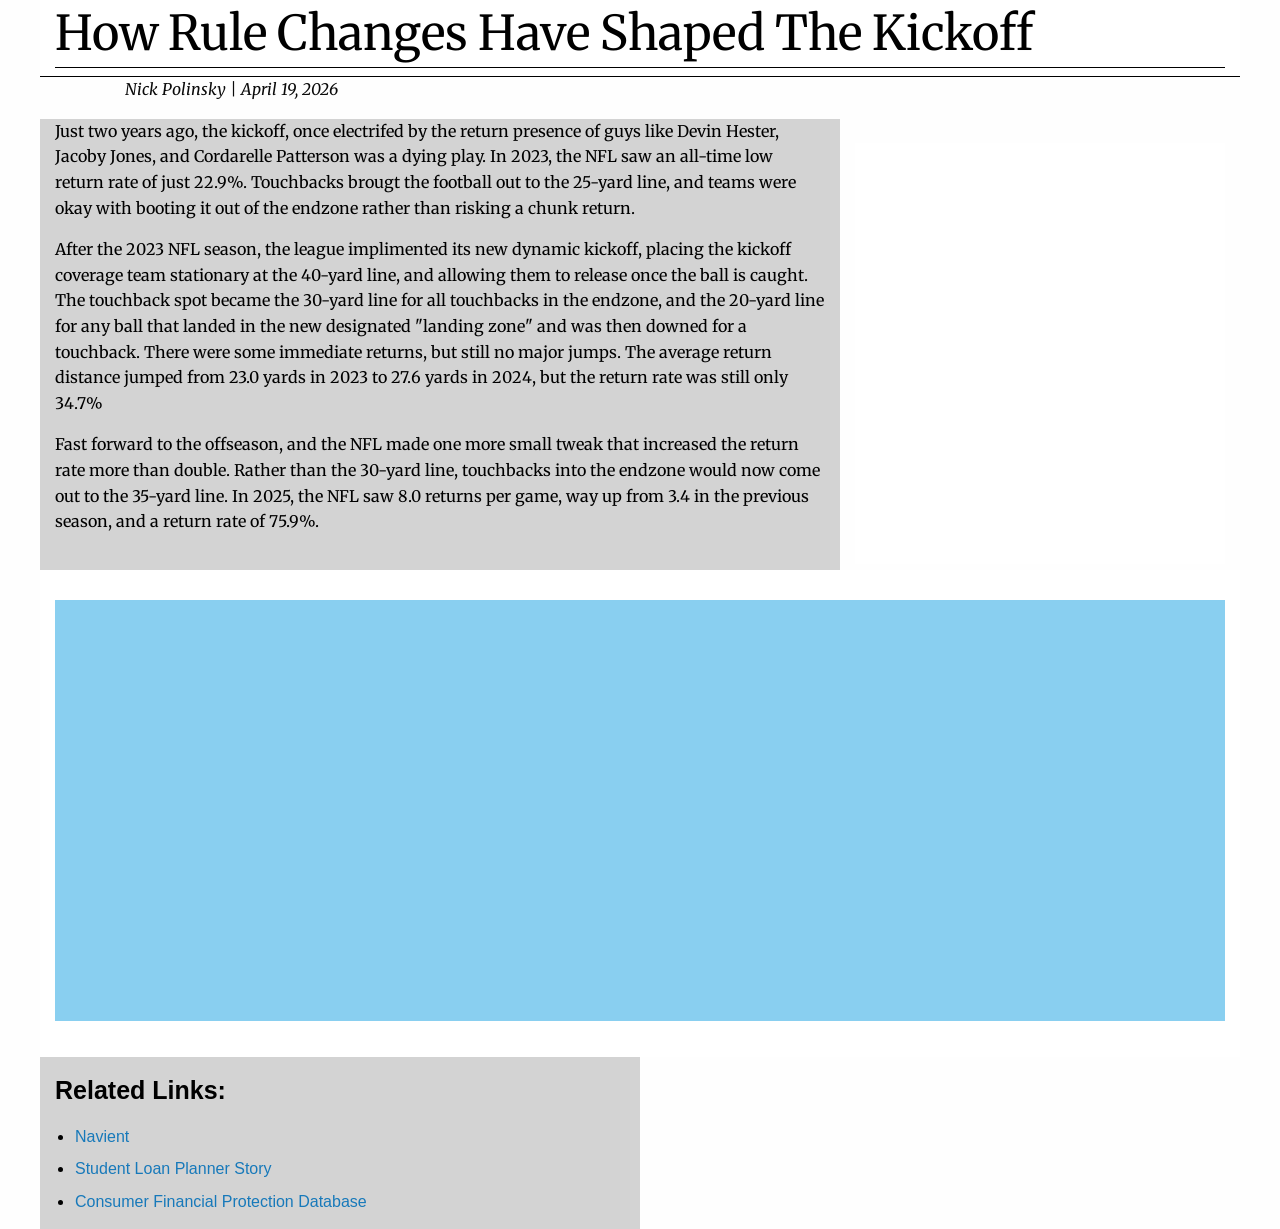
==== DataViz/index.html @ 5c8300fe "Add files via upload" ====
<!doctype html>
<html class="no-js" lang="en" dir="ltr">
<head>
<meta charset="utf-8">
<meta http-equiv="x-ua-compatible" content="ie=edge">
<meta name="viewport" content="width=device-width, initial-scale=1.0">
<title>How Rule Changes Have Shaped the Kickoff</title>
<link rel="stylesheet" href="css/foundation.css">
<link rel="stylesheet" href="css/app.css">
<link rel="preconnect" href="https://fonts.googleapis.com">
<link rel="preconnect" href="https://fonts.gstatic.com" crossorigin>
<link href="https://fonts.googleapis.com/css2?family=Merriweather:ital,opsz,wght@0,18..144,300..900;1,18..144,300..900&display=swap" rel="stylesheet">

<link rel="preconnect" href="https://fonts.googleapis.com">
<link rel="preconnect" href="https://fonts.gstatic.com" crossorigin>
<link href="https://fonts.googleapis.com/css2?family=Racing+Sans+One&display=swap" rel="stylesheet">


<!-- HTML Meta Tags -->
<title>How Rule Changes Have Shaped The Kickoff </title>
<meta name="description" content="Just two years ago, the kickoff, once electrifed by the return presence of guys like Devin Hester, Jacoby Jones, and Cordarelle Patterson was a dying play. In 2023, the NFL saw an all-time low return rate of just 22.9%. Touchbacks brougt the football out to the 25-yard line, and teams were okay with booting it out of the endzone rather than risking a chunk return.">

<!-- Facebook Meta Tags -->
<meta property="og:url" content="file:///Users/npolinsky/Desktop/DataViz/index.html">
<meta property="og:type" content="website">
<meta property="og:title" content="How Rule Changes Have Shaped the Kickoff">
<meta property="og:description" content="Just two years ago, the kickoff, once electrifed by the return presence of guys like Devin Hester, Jacoby Jones, and Cordarelle Patterson was a dying play. In 2023, the NFL saw an all-time low return rate of just 22.9%. Touchbacks brougt the football out to the 25-yard line, and teams were okay with booting it out of the endzone rather than risking a chunk return.">
<meta property="og:image" content="https://static.www.nfl.com/image/upload/t_editorial_landscape_12_desktop/league/qjeonomsk24phm3aglao">

<!-- Twitter Meta Tags -->
<meta name="twitter:card" content="summary_large_image">
<meta property="twitter:domain" content="file:///Users/npolinsky/Desktop/DataViz/index.html">
<meta property="twitter:url" content="file:///Users/npolinsky/Desktop/DataViz/index.html">
<meta name="twitter:title" content="How Rule Changes Have Shaped The Kickoff">
<meta name="twitter:description" content="Just two years ago, the kickoff, once electrifed by the return presence of guys like Devin Hester, Jacoby Jones, and Cordarelle Patterson was a dying play. In 2023, the NFL saw an all-time low return rate of just 22.9%. Touchbacks brougt the football out to the 25-yard line, and teams were okay with booting it out of the endzone rather than risking a chunk return.">
<meta name="twitter:image" content="https://static.www.nfl.com/image/upload/t_editorial_landscape_12_desktop/league/qjeonomsk24phm3aglao">

<!-- Meta Tags Generated via https://www.opengraph.xyz -->
</head>
<body>



<div class="grid-container">
<div class="grid-x grid-padding-x">
<div class="large-12 medium-12 small-12 cell headerbox">
<h1 class=headerbox> How Rule Changes Have Shaped The Kickoff </h1>

</div>
</div>
</div>

<p style= "padding-left: 125px"> <em>Nick Polinsky | April 19, 2026</em> </p>

<div class="grid-container">
<div class="grid-x grid-padding-x">

<div class="large-8 medium-8 small-12 cell textbox">
<p> Just two years ago, the kickoff, once electrifed by the return presence of guys like Devin Hester, Jacoby Jones, and Cordarelle Patterson was a dying play. In 2023, the NFL saw an all-time low return rate of just 22.9%. Touchbacks brougt the football out to the 25-yard line, and teams were okay with booting it out of the endzone rather than risking a chunk return. </p>

<p> After the 2023 NFL season, the league implimented its new dynamic kickoff, placing the kickoff coverage team stationary at the 40-yard line, and allowing them to release once the ball is caught. The touchback spot became the 30-yard line for all touchbacks in the endzone, and the 20-yard line for any ball that landed in the new designated "landing zone" and was then downed for a touchback. There were some immediate returns, but still no major jumps. The average return distance jumped from 23.0 yards in 2023 to 27.6 yards in 2024, but the return rate was still only 34.7% </p>

<p> Fast forward to the offseason, and the NFL made one more small tweak that increased the return rate more than double. Rather than the 30-yard line, touchbacks into the endzone would now come out to the 35-yard line. In 2025, the NFL saw 8.0 returns per game, way up from 3.4 in the previous season, and a return rate of 75.9%. </p>





</div>

<div class="large-4 medium-4 small-12 cell smallchart">
	<br>
<iframe class="picturebox" title="Yards Per Return on Kickoffs Over Last Five Years" aria-label="Line chart" id="datawrapper-chart-TsrbG" src="https://datawrapper.dwcdn.net/TsrbG/2/" scrolling="no" frameborder="0" style="width: 0; min-width: 100% !important; border: none;" height="421" data-external="1"></iframe><script type="text/javascript">window.addEventListener("message",function(a){if(void 0!==a.data["datawrapper-height"]){var e=document.querySelectorAll("iframe");for(var t in a.data["datawrapper-height"])for(var r,i=0;r=e[i];i++)if(r.contentWindow===a.source){var d=a.data["datawrapper-height"][t]+"px";r.style.height=d}}});</script>
<br>




</div>


</div>

</div>


<div class="grid-container">
<div class="grid-x grid-padding-x">

<div class="large-12 medium-12 small-12 cell picturebox">



<iframe class="bigchart" title="Kickoff Return Rate Over Last Five Years" aria-label="Line chart" id="datawrapper-chart-YIh6F" src="https://datawrapper.dwcdn.net/YIh6F/1/" scrolling="no" frameborder="0" style="width: 0; min-width: 100% !important; border: none;" height="421" data-external="1"></iframe><script type="text/javascript">window.addEventListener("message",function(a){if(void 0!==a.data["datawrapper-height"]){var e=document.querySelectorAll("iframe");for(var t in a.data["datawrapper-height"])for(var r,i=0;r=e[i];i++)if(r.contentWindow===a.source){var d=a.data["datawrapper-height"][t]+"px";r.style.height=d}}});</script>

</div>
</div>
</div>

<div class="grid-container">
<div class="grid-x grid-padding-x">

<div class="large-6 medium-6 small-12 cell boxgray">

<p> <h4> <strong> Related Links: </strong></h4></p>

<ul>
	<li><h6><a href="https://www.navient.com" target="_blank">Navient</a></h6></li>
<li><h6><a href="https://www.studentloanplanner.com/aidvantage-student-loans-what-to-know/" target="_blank">Student Loan Planner Story</a></h6></li>
<li><h6><a href="https://www.consumerfinance.gov/complaint/" target="_blank">Consumer Financial Protection Database</a></h6></li>

</h6>
</li>
</h6>
</li>
</ul>
















<script src="js/vendor/jquery.js"></script>
<script src="js/vendor/what-input.js"></script>
<script src="js/vendor/foundation.js"></script>
<script src="js/app.js"></script>
</body>
</html>
---- DataViz/css/app.css ----
body{
	font-family: "Merriweather", serif;
  font-optical-sizing: auto;
  font-weight: <weight>;
  font-style: normal;
  font-variation-settings:
    "wdth" 100;
}



.headerbox{
	background-color: #ffffff;
	color: #000000;
	font-family: "Merriweather", serif;
  font-optical-sizing: auto;
  font-weight: <weight>;
  font-style: normal;
  font-variation-settings:
    "wdth" 100;
   border-bottom: 1px solid black;
	
}

.picturebox {
	background-color: #ffffff;
	color: #013369;
	text-align: center;
	font-size: 50;

	}
.textbox{
	background-color: #D3D3D3;
color: #000000;
text-align: left;
}


.boxgray{
	background-color: #D3D3D3;
	color: #000000;
	text-align:
}

.bigchart {
	margin-top:30px;
	margin-bottom: 30px;
	background-color: #89CFF0
}
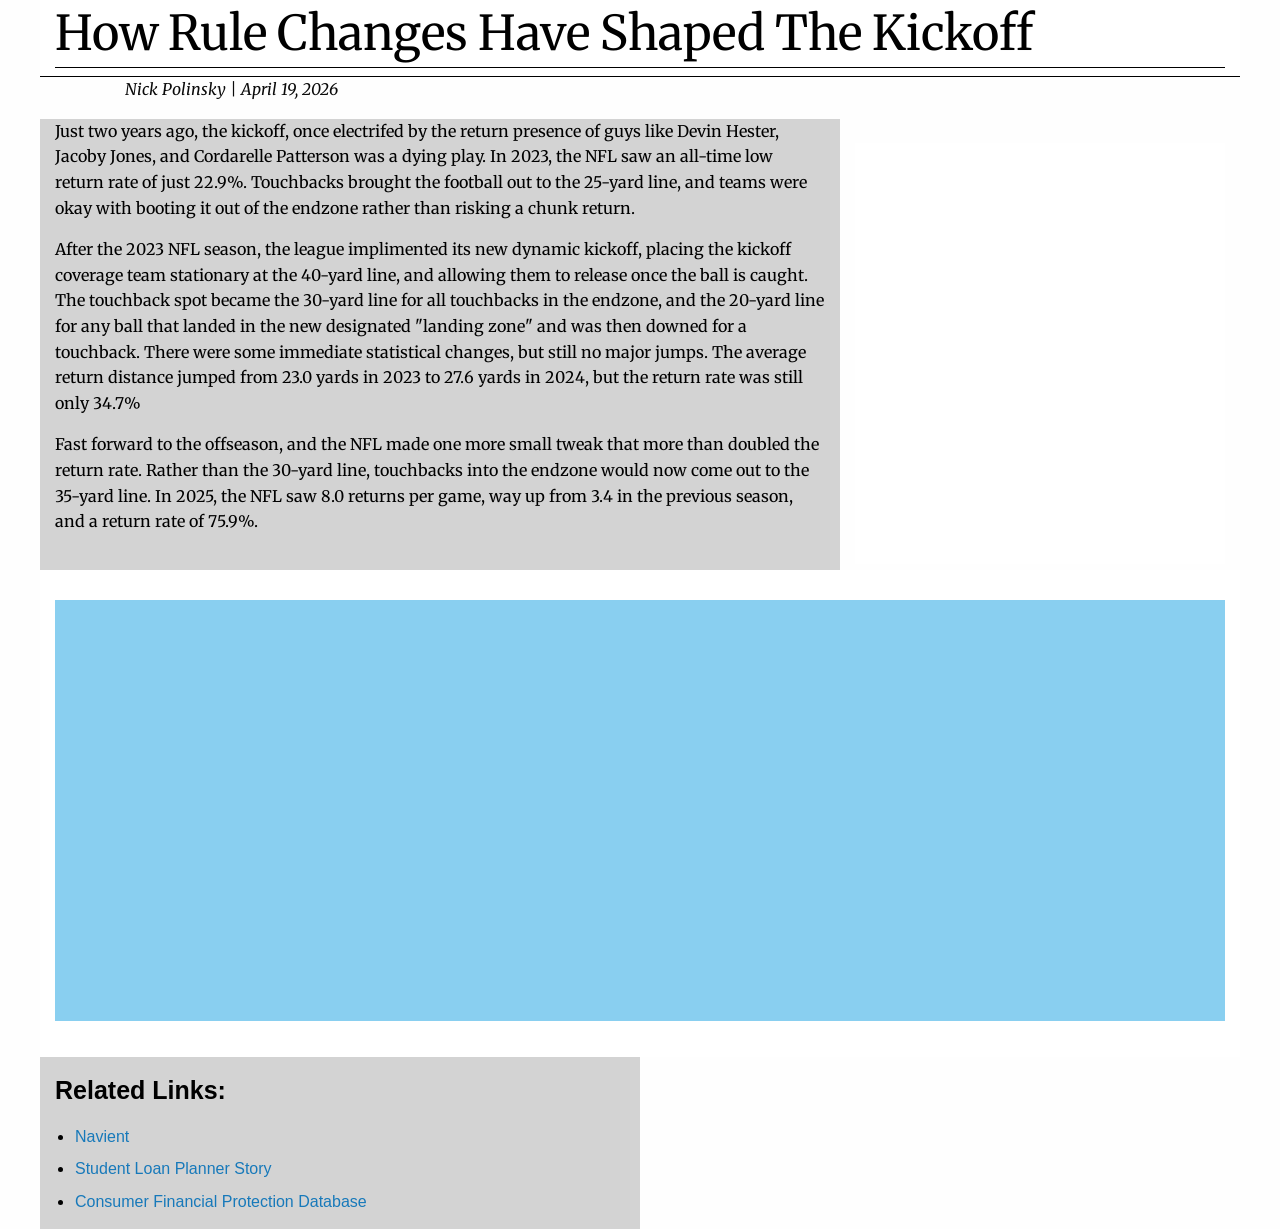
==== commit 964e43cb: "Add files via upload" ====
--- a/DataViz/index.html
+++ b/DataViz/index.html
@@ -57,11 +57,11 @@
 <div class="grid-x grid-padding-x">
 
 <div class="large-8 medium-8 small-12 cell textbox">
-<p> Just two years ago, the kickoff, once electrifed by the return presence of guys like Devin Hester, Jacoby Jones, and Cordarelle Patterson was a dying play. In 2023, the NFL saw an all-time low return rate of just 22.9%. Touchbacks brougt the football out to the 25-yard line, and teams were okay with booting it out of the endzone rather than risking a chunk return. </p>
+<p> Just two years ago, the kickoff, once electrifed by the return presence of guys like Devin Hester, Jacoby Jones, and Cordarelle Patterson was a dying play. In 2023, the NFL saw an all-time low return rate of just 22.9%. Touchbacks brought the football out to the 25-yard line, and teams were okay with booting it out of the endzone rather than risking a chunk return. </p>
 
-<p> After the 2023 NFL season, the league implimented its new dynamic kickoff, placing the kickoff coverage team stationary at the 40-yard line, and allowing them to release once the ball is caught. The touchback spot became the 30-yard line for all touchbacks in the endzone, and the 20-yard line for any ball that landed in the new designated "landing zone" and was then downed for a touchback. There were some immediate returns, but still no major jumps. The average return distance jumped from 23.0 yards in 2023 to 27.6 yards in 2024, but the return rate was still only 34.7% </p>
+<p> After the 2023 NFL season, the league implimented its new dynamic kickoff, placing the kickoff coverage team stationary at the 40-yard line, and allowing them to release once the ball is caught. The touchback spot became the 30-yard line for all touchbacks in the endzone, and the 20-yard line for any ball that landed in the new designated "landing zone" and was then downed for a touchback. There were some immediate statistical changes, but still no major jumps. The average return distance jumped from 23.0 yards in 2023 to 27.6 yards in 2024, but the return rate was still only 34.7% </p>
 
-<p> Fast forward to the offseason, and the NFL made one more small tweak that increased the return rate more than double. Rather than the 30-yard line, touchbacks into the endzone would now come out to the 35-yard line. In 2025, the NFL saw 8.0 returns per game, way up from 3.4 in the previous season, and a return rate of 75.9%. </p>
+<p> Fast forward to the offseason, and the NFL made one more small tweak that more than doubled the return rate. Rather than the 30-yard line, touchbacks into the endzone would now come out to the 35-yard line. In 2025, the NFL saw 8.0 returns per game, way up from 3.4 in the previous season, and a return rate of 75.9%. </p>
 
 
 
